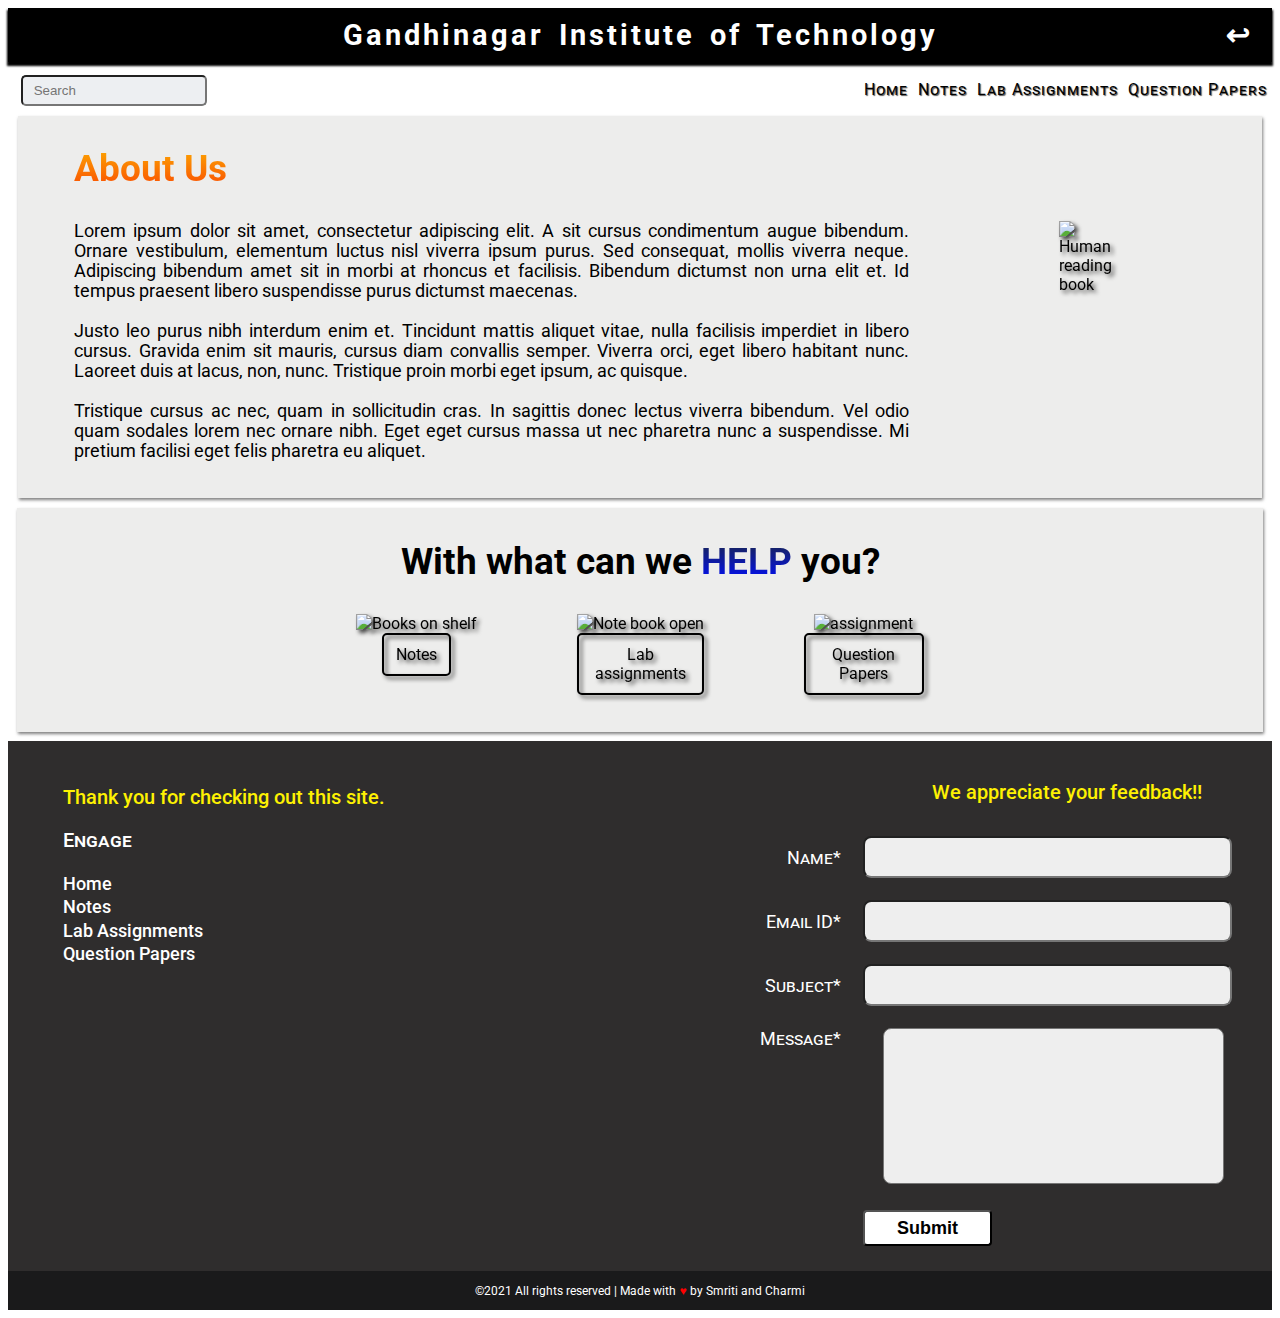
==== index.html @ 0321ff09 "Merge branch 'smriti' of https://github.com/smriti1313/Git-forum into smriti" ====
<!DOCTYPE html>
<html lang="en">
<head>
    <meta charset="UTF-8">
    <meta http-equiv="X-UA-Compatible" content="IE=edge">
    <meta name="viewport" content="width=device-width, initial-scale=1.0">
    <!-- Linked css file,font and font-awesome icon-->
    <link rel="preconnect" href="https://fonts.googleapis.com">
    <link rel="preconnect" href="https://fonts.gstatic.com" crossorigin>
    <link href="https://fonts.googleapis.com/css2?family=Roboto:wght@300;400;500;700&display=swap" rel="stylesheet"> 

    <!-- Style sheet here -->
    <link rel="stylesheet" type="text/css" href="style sheets\landingPage.css">

    <!-- Site name. Favicon needs to be added -->
    <title>GIT forum</title>
</head>

<!----------------------------------------------------------------------------->
<!-- Body of the page -->

<body>
    <!-- Header of the page include GIT -->
    <header id="header">
            <span id="header-git">
                Gandhinagar Institute of Technology
            </span>
            <span id="arrow">
                &#8617
            </span>
    </header>

    <!-- Header of the page include GIT -->
    <!-- <div class="header">
        <div class="GIT-name">
            Gandhinagar Institute of Technology           
        </div>
        <div class="arrow"> &#8617; </div> 
    </div> -->

    <!-- Search box on bottom left of header -->
    <div id="search-box">
        <input type="text" id="search-box-input" placeholder="Search">
    </div>

    <span class="menu">
        <a href="#home" class="navbar">Home</a>
        <a href="#notes" class="navbar">Notes</a>
        <a href="#lab" class="navbar">Lab Assignments</a>
        <a href="#papers" class="navbar">Question Papers</a>  
    </span>
    <!----------------------------------------------------------------------------->
    <!-- Slideshow container for image display -->
    <!-- <div class="slideshow-container">

         Full-width images with number and caption text 
        <div class="mySlides fade">
        <div class="numbertext">1 / 3</div>
        <img src="images\img1.jpg" style="width:100%">
        <div class="text">Caption Text</div> 
        </div>
    
        <div class="mySlides fade">
        <div class="numbertext">2 / 3</div>
        <img src="images\img2.jpg" style="width:100%">
         <div class="text">Caption Two</div> 
        </div>
    
        <div class="mySlides fade">
        <div class="numbertext">3 / 3</div>
        <img src="images\img3.jpg" style="width:100%">
         <div class="text">Caption Three</div> 
        </div>
    
         Next and previous buttons -->
        <!-- <a class="prev" onclick="plusSlides(-1)">&#10094;</a>
        <a class="next" onclick="plusSlides(1)">&#10095;</a>
    </div>
    <br> -->
    
    <!-- The dots/circles -->
    <!-- <div style="text-align:center">
        <span class="dot" onclick="currentSlide(1)"></span>
        <span class="dot" onclick="currentSlide(2)"></span>
        <span class="dot" onclick="currentSlide(3)"></span>
    </div>  --> 
    
    <!-- Script for image animation -->
    <!-- <script>
        var slideIndex = 1;
        showSlides(slideIndex);

        // Next/previous controls
        function plusSlides(n) {
        showSlides(slideIndex += n);
        }

        // Thumbnail image controls
        function currentSlide(n) {
        showSlides(slideIndex = n);
        }

        function showSlides(n) {
        var i;
        var slides = document.getElementsByClassName("mySlides");
        var dots = document.getElementsByClassName("dot");
        if (n > slides.length) {slideIndex = 1}
        if (n < 1) {slideIndex = slides.length}
        for (i = 0; i < slides.length; i++) {
            slides[i].style.display = "none";
        }
        for (i = 0; i < dots.length; i++) {
            dots[i].className = dots[i].className.replace(" active", "");
        }
        slides[slideIndex-1].style.display = "block";
        dots[slideIndex-1].className += " active";
        } 
    </script> -->
    <!----------------------------------------------------------------------------->

    <!-- About us Section -->
    <div id="about-us">
        <div id="about-us-header">
            About Us
        </div>

        <div class="flex">
            <div id="about-us-content">
                Lorem ipsum dolor sit amet, consectetur adipiscing elit. A sit cursus condimentum augue bibendum. Ornare vestibulum, elementum luctus nisl viverra ipsum purus. Sed consequat, mollis viverra neque. Adipiscing bibendum amet sit in morbi at rhoncus et facilisis. Bibendum dictumst non urna elit et. Id tempus praesent libero suspendisse purus dictumst maecenas. <br><br>
                
                Justo leo purus nibh interdum enim et. Tincidunt mattis aliquet vitae, nulla facilisis imperdiet in libero cursus. Gravida enim sit mauris, cursus diam convallis semper. Viverra orci, eget libero habitant nunc. Laoreet duis at lacus, non, nunc. Tristique proin morbi eget ipsum, ac quisque. <br><br>
                
                Tristique cursus ac nec, quam in sollicitudin cras. In sagittis donec lectus viverra bibendum. Vel odio quam sodales lorem nec ornare nibh. Eget eget cursus massa ut nec pharetra nunc a suspendisse. Mi pretium facilisi eget felis pharetra eu aliquet.
            
            </div>
            
            <div class='img-class'>
                <img id="about-us-img" src="svg\man on books.svg" alt="Human reading book">
            </div>
        </div>
    </div>

    <!-- HELP SECTION -->
    <div id="help">
        <div id="help-header">
            With what can we <span id="help-help-text">HELP</span> you?
        </div>

        <div id="help-content-images" class="img-class">
            <div class="card">
                <img src="svg\books.svg" alt="Books on shelf" class="help-img"><br>
                <a class="btn btn-outline " href="#" role="button" >Notes</a>
            </div>
           
            <div class="card">
                <img src="svg\assign.svg" alt="Note book open" class="help-img"><br>
                <a class="btn btn-outline " href="#" role="button">Lab assignments</a>
            </div>
           
            <div class="card">
                <img src="svg\assignment.svg" alt="assignment" class="help-img"><br>
                <a class="btn btn-outline" href="#" role="button">Question Papers</a>
            </div>
        </div>    
    </div>
  
    <!-- Footer for all page -->
    <footer id="footer">
        <section id="footer-container">
            <div id="links">
              
              <!-- Thank you section on left -->
                <p id="thankyou">Thank you for checking out this site.</p>

                <!-- Engaging links under thank you section. -->
                <p id="engage">Engage</p><br>
                <a href="#">Home</a><br>
                <a href="#">Notes</a><br>
                <a href="#">Lab Assignments</a><br>
                <a href="#">Question Papers</a>
            </div>

            <div id="form">
                <!-- Feddback section on right. -->
                <p>We appreciate your feedback!!</p>

                <form>
                    <table id="feedback-table">

                        <tr>
                            <td> <label for="name">Name*</label></td>
                            <td><input type="text" id="name" size=42></td>
                        </tr>

                        <tr>
                            <td><label for="email">Email ID*</label></td>
                            <td><input type="email" id="email" size=42></td>
                        </tr>

                        <tr>
                            <td><label for="sub">Subject*</label></td>
                            <td><input type="text" id="sub" size=42></td>
                        </tr>

                        <tr>
                            <td style="vertical-align: top"><label for="sug">Message*</label></td>
                            <td><textarea id="sug" cols="40" rows="10"></textarea></td>
                        </tr>

                        <tr>
                            <td></td>
                            <td style="text-align: left"><button type="submit">Submit</button></td>
                        </tr>

                    </table>
                </form>
            </div>
        </section>

        <!-- Last main footer. Please do not make any changes in this section and its css. -->
        <div>
            <p id="copyright"> ©2021 All rights reserved | Made with <span id="heart">&#x2665;</span> by Smriti and
              Charmi </p>
        </div>

    </footer>
    
</body>
</html>
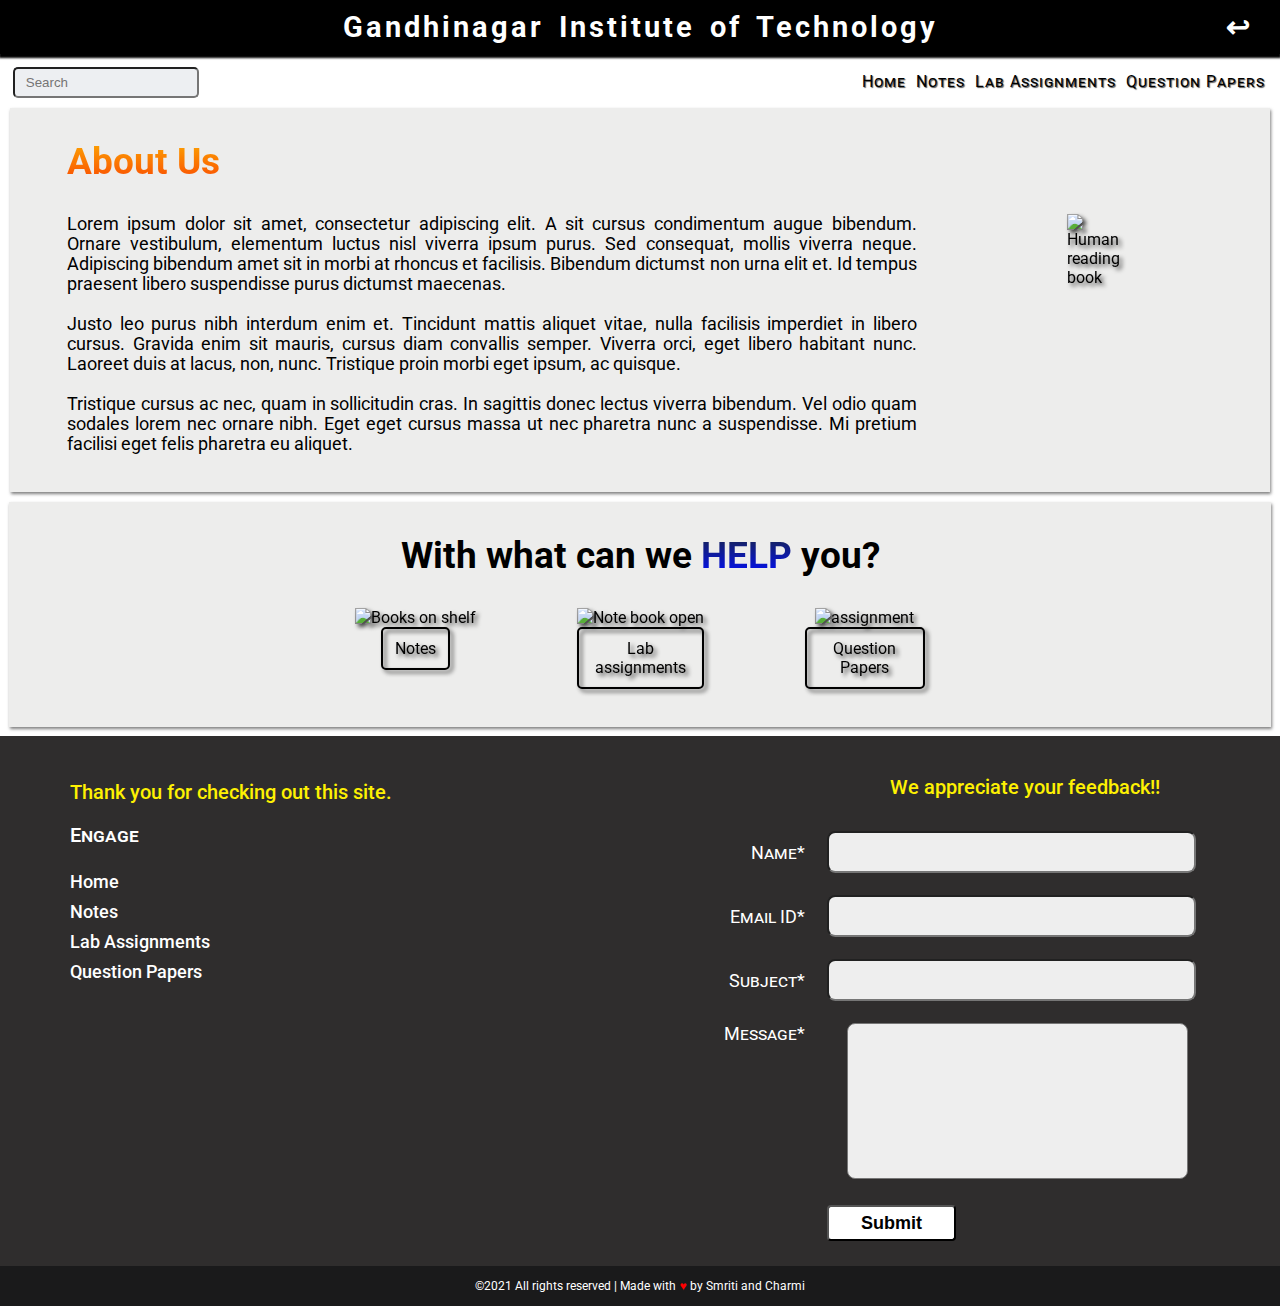
==== commit 64934c9e: "about us done and index.css done" ====
--- a/index.html
+++ b/index.html
@@ -10,7 +10,7 @@
     <link href="https://fonts.googleapis.com/css2?family=Roboto:wght@300;400;500;700&display=swap" rel="stylesheet"> 
 
     <!-- Style sheet here -->
-    <link rel="stylesheet" type="text/css" href="style sheets\landingPage.css">
+    <link rel="stylesheet" type="text/css" href="style sheets\index.css">
 
     <!-- Site name. Favicon needs to be added -->
     <title>GIT forum</title>
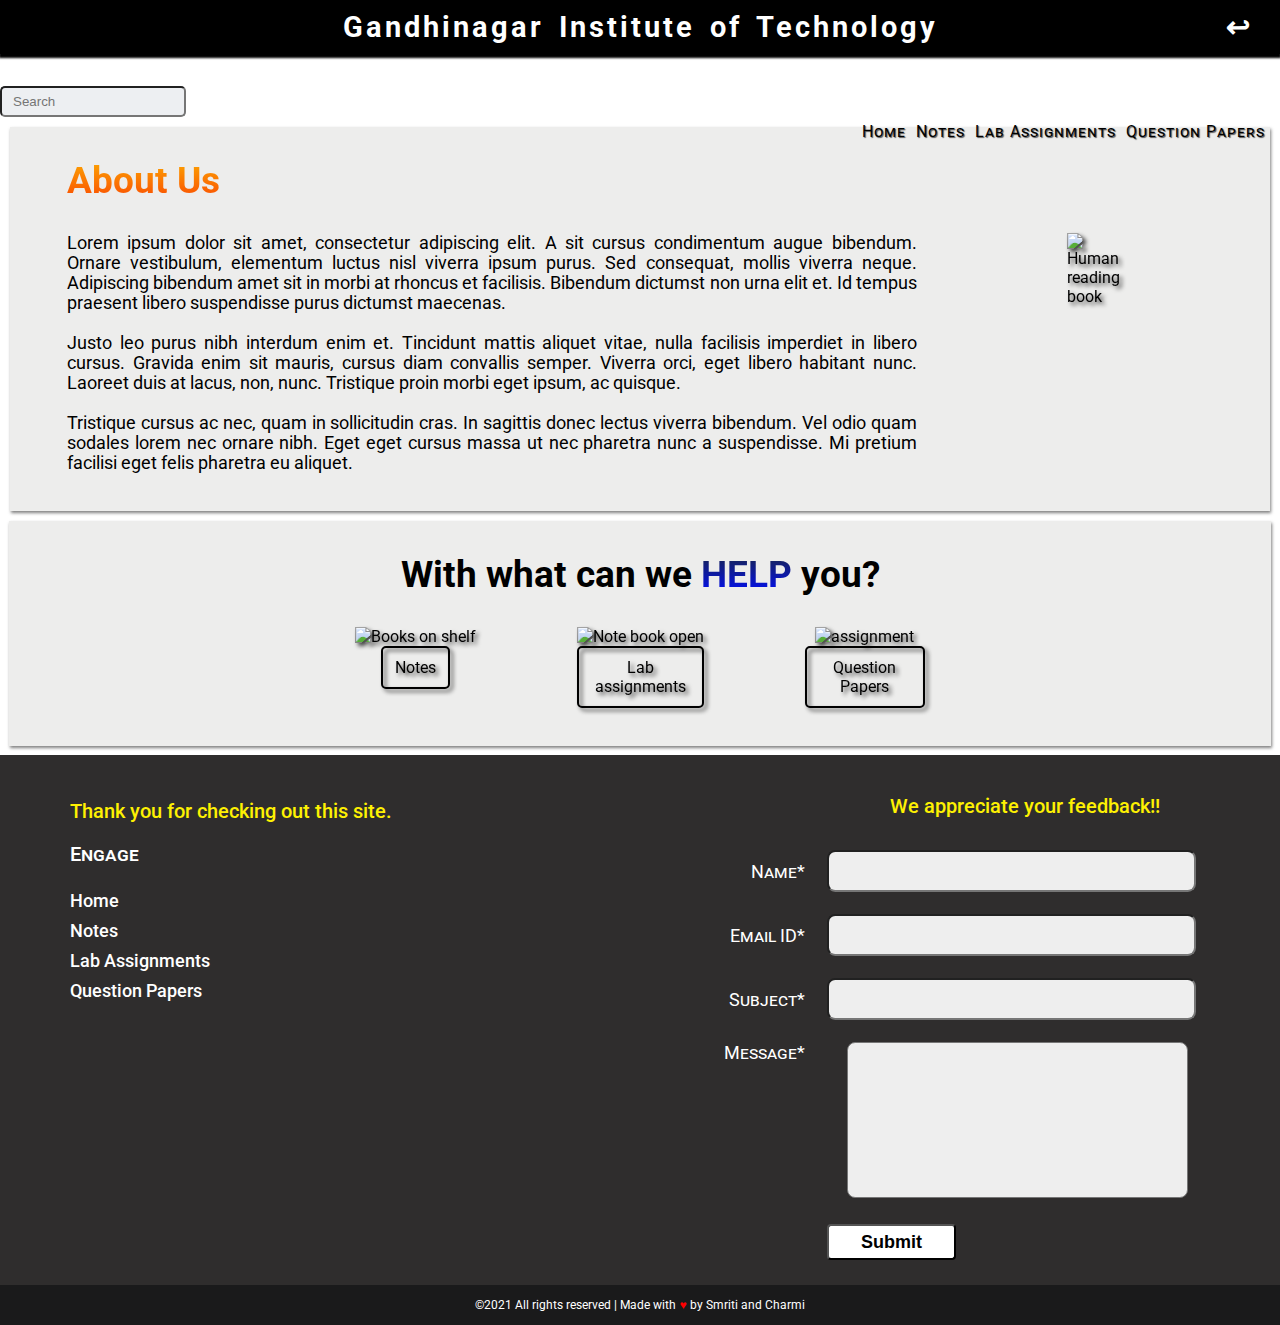
==== commit b6f86acd: "header and footer added in notes" ====
--- a/index.html
+++ b/index.html
@@ -30,14 +30,6 @@
             </span>
     </header>
 
-    <!-- Header of the page include GIT -->
-    <!-- <div class="header">
-        <div class="GIT-name">
-            Gandhinagar Institute of Technology           
-        </div>
-        <div class="arrow"> &#8617; </div> 
-    </div> -->
-
     <!-- Search box on bottom left of header -->
     <div id="search-box">
         <input type="text" id="search-box-input" placeholder="Search">
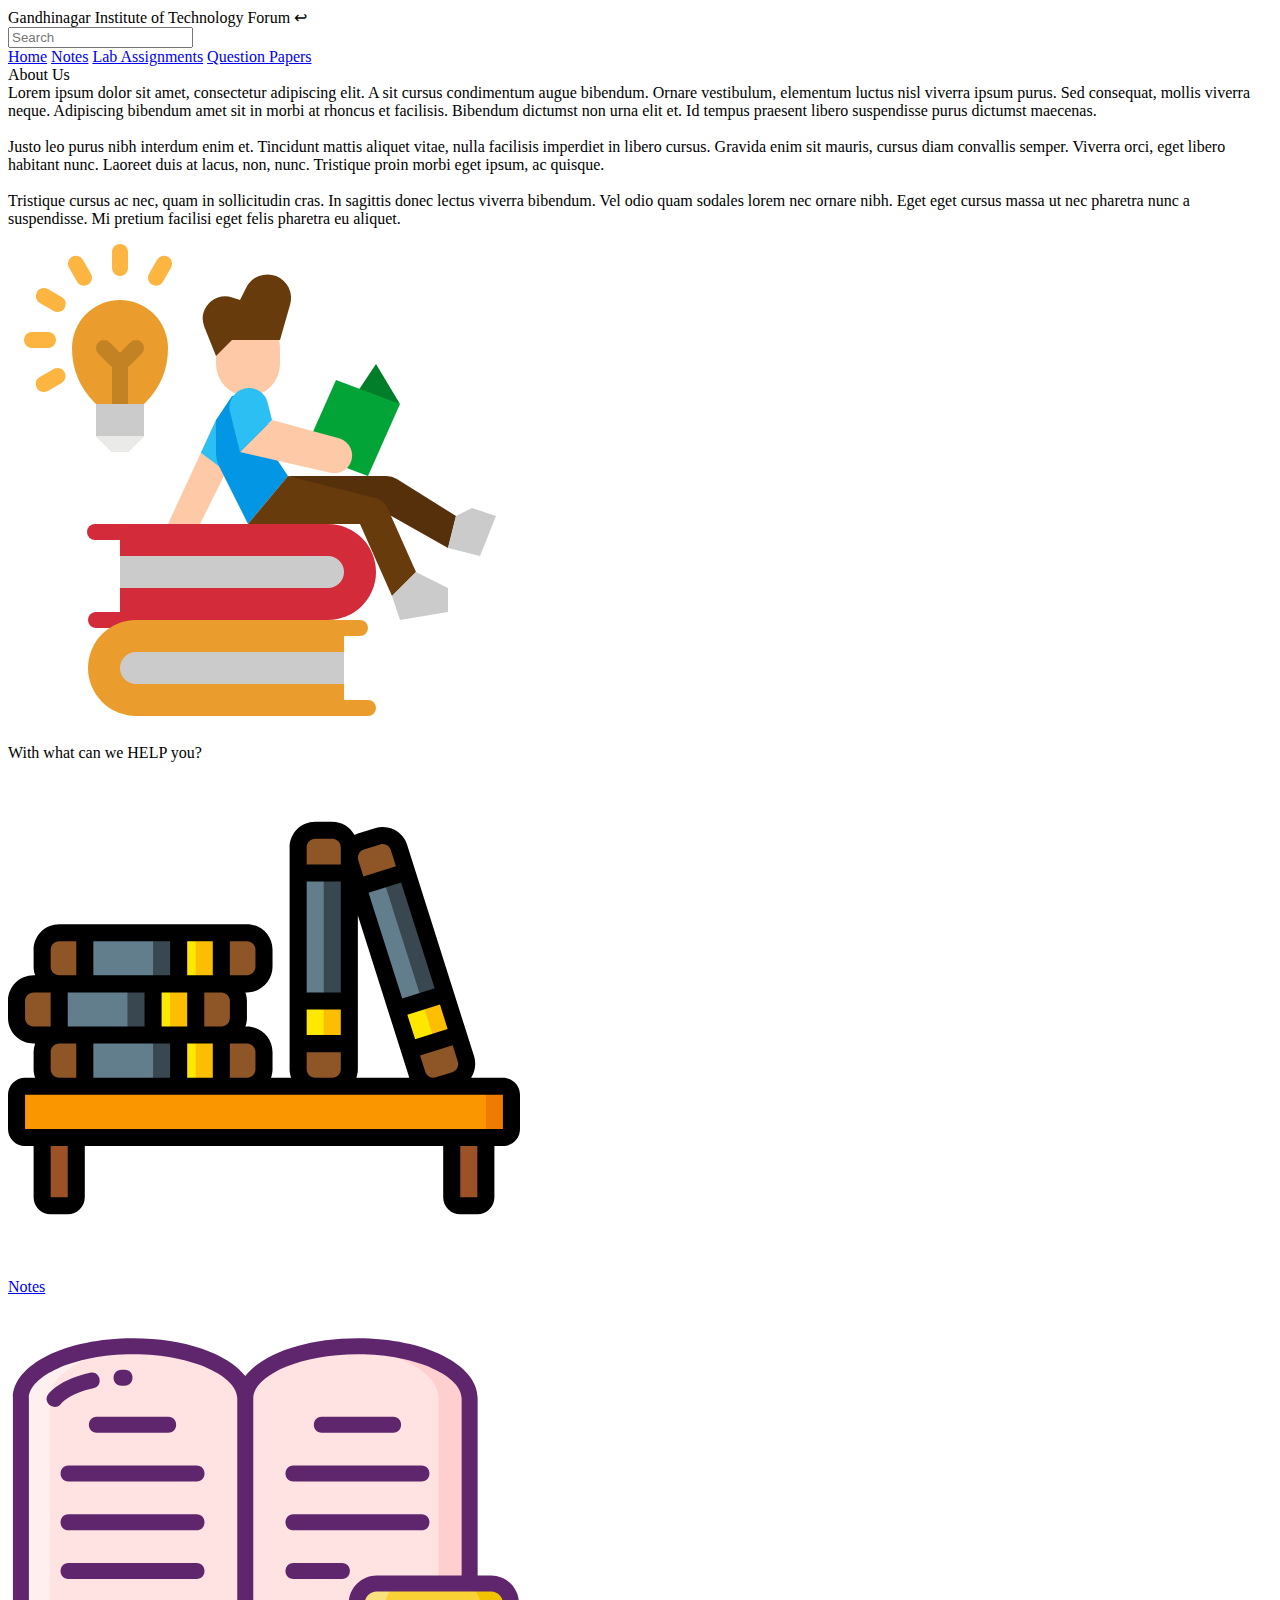
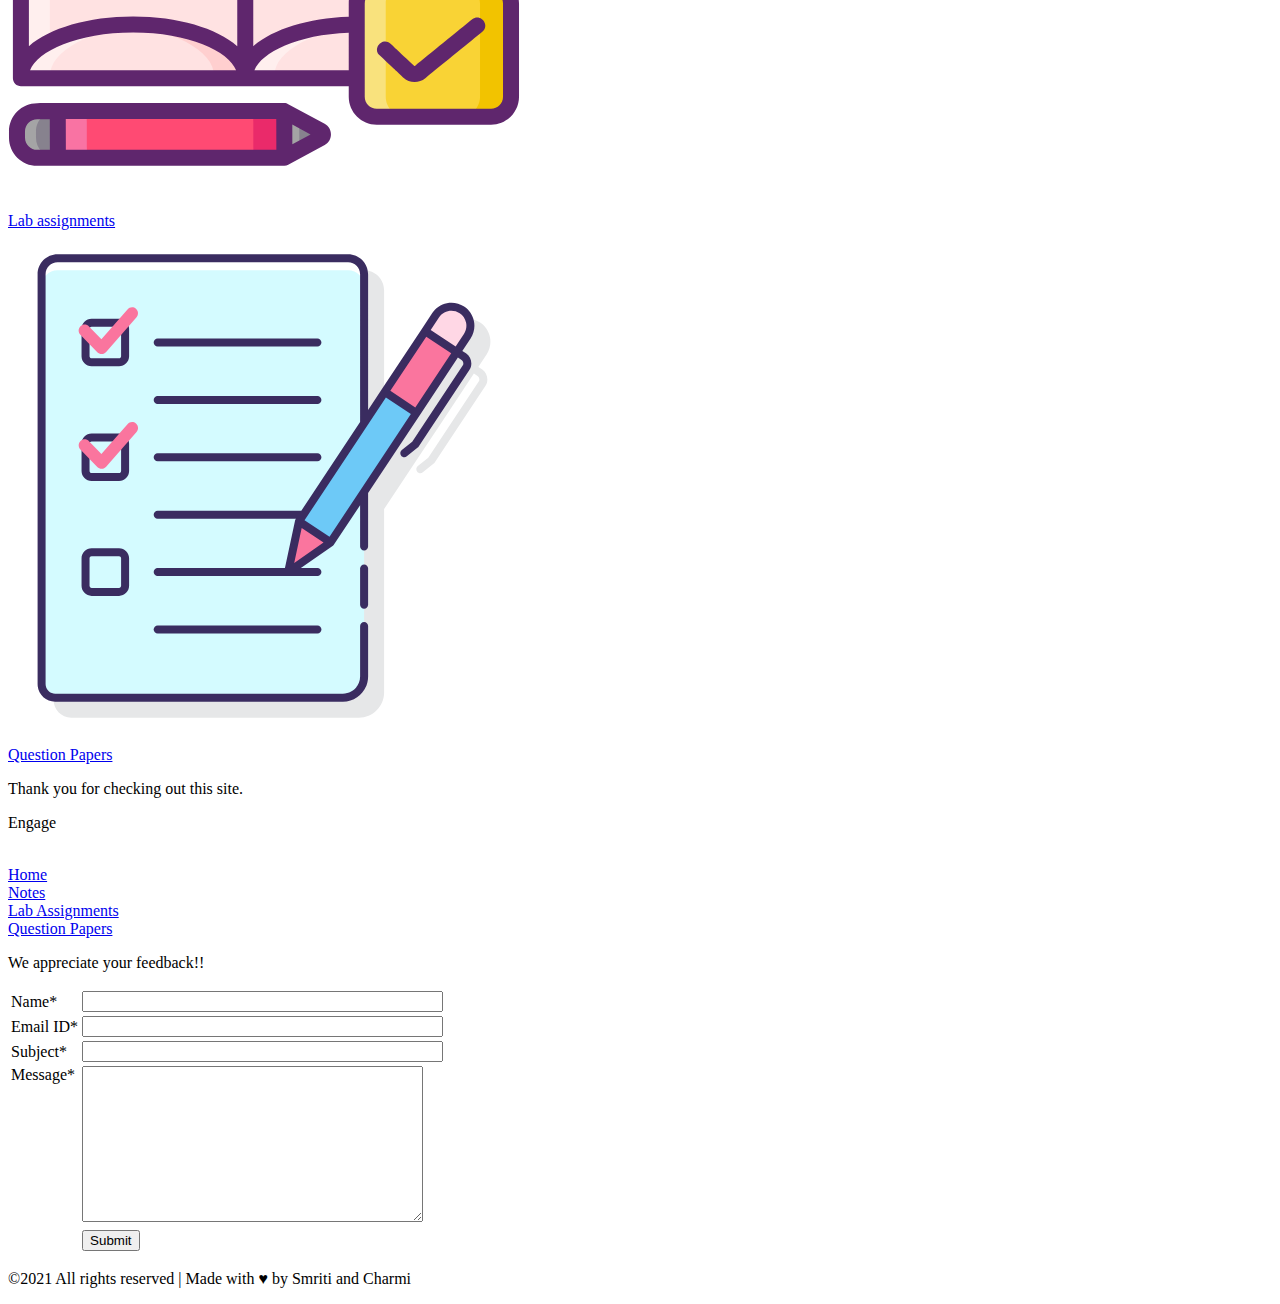
==== commit 91a38753: ""forum" word added" ====
--- a/index.html
+++ b/index.html
@@ -23,7 +23,7 @@
     <!-- Header of the page include GIT -->
     <header id="header">
             <span id="header-git">
-                Gandhinagar Institute of Technology
+                Gandhinagar Institute of Technology Forum
             </span>
             <span id="arrow">
                 &#8617
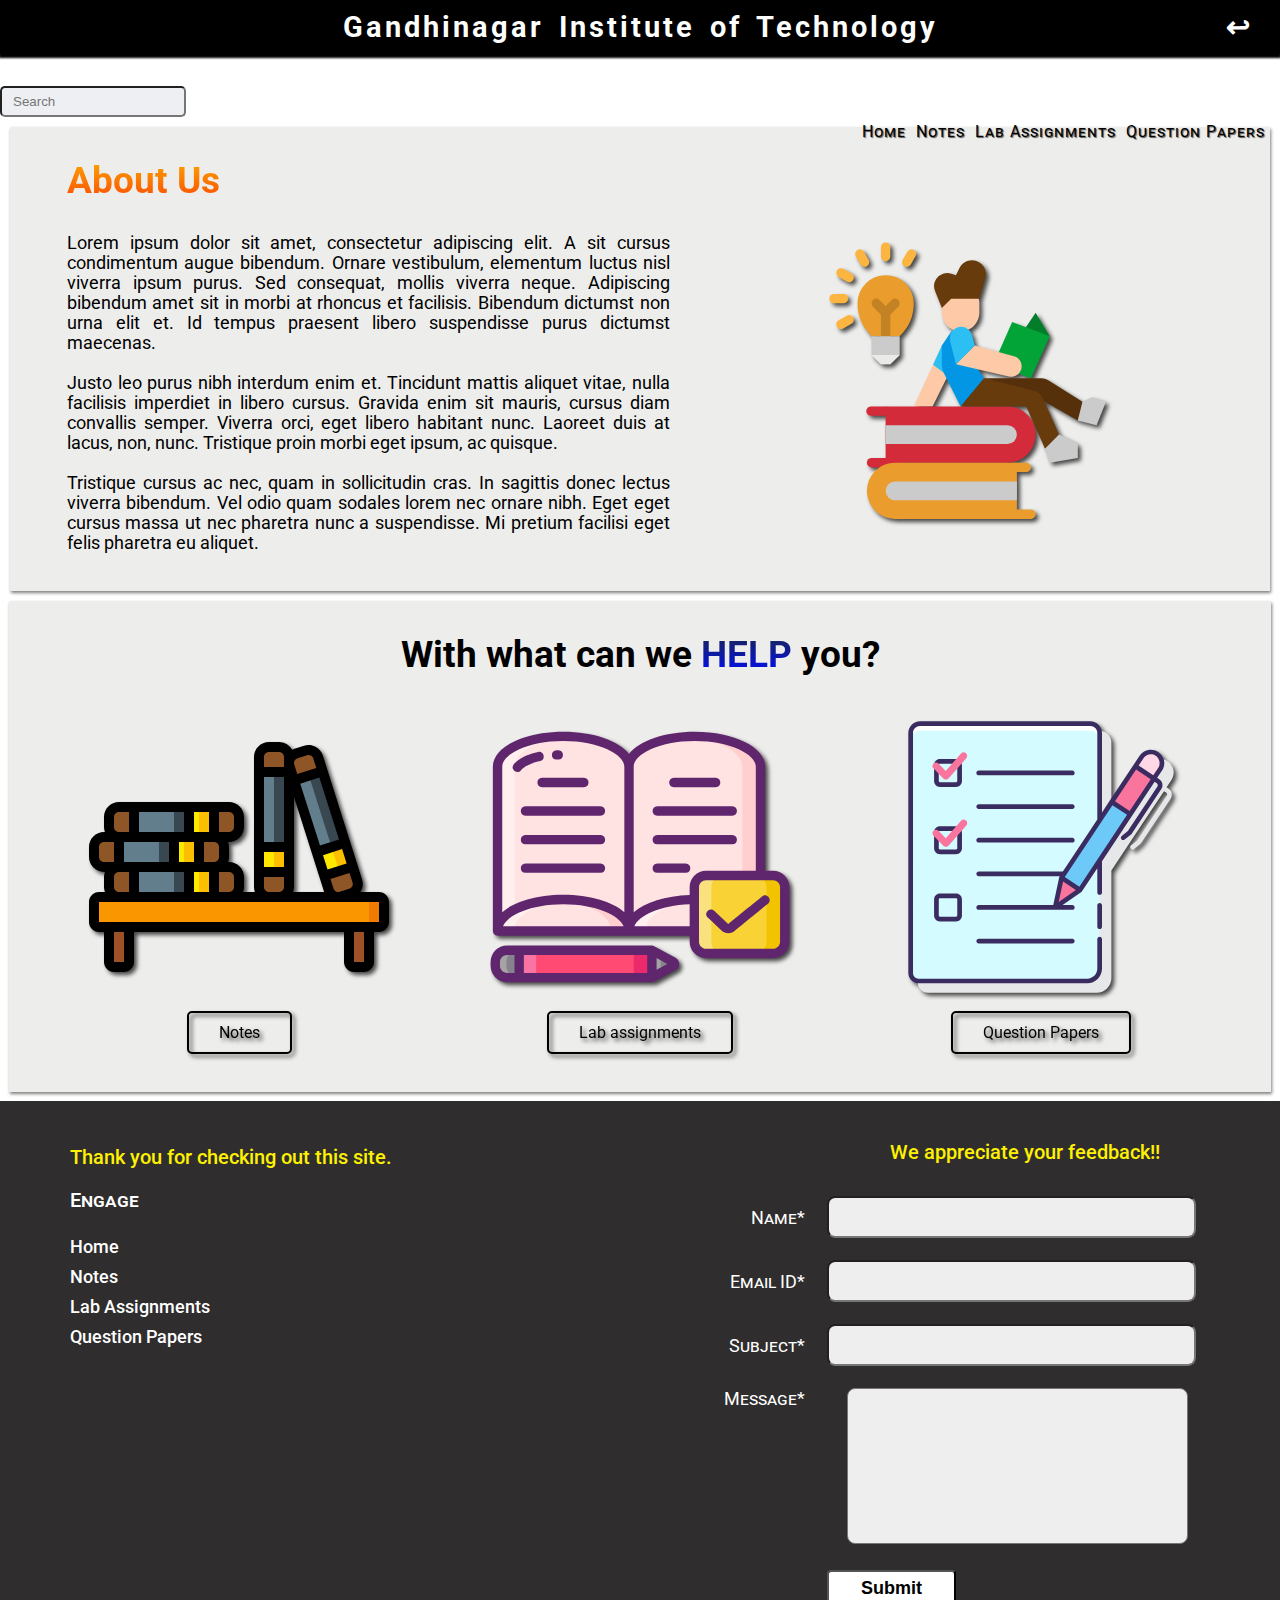
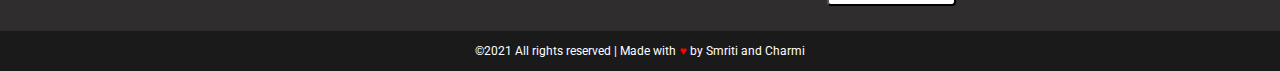
==== commit ab5b7c70: "Update index.html" ====
--- a/index.html
+++ b/index.html
@@ -10,7 +10,7 @@
     <link href="https://fonts.googleapis.com/css2?family=Roboto:wght@300;400;500;700&display=swap" rel="stylesheet"> 
 
     <!-- Style sheet here -->
-    <link rel="stylesheet" type="text/css" href="style sheets\index.css">
+    <link rel="stylesheet" type="text/css" href="style_sheets\index.css">
 
     <!-- Site name. Favicon needs to be added -->
     <title>GIT forum</title>
@@ -23,7 +23,7 @@
     <!-- Header of the page include GIT -->
     <header id="header">
             <span id="header-git">
-                Gandhinagar Institute of Technology Forum
+                Gandhinagar Institute of Technology
             </span>
             <span id="arrow">
                 &#8617
@@ -218,4 +218,4 @@
     </footer>
     
 </body>
-</html>+</html>
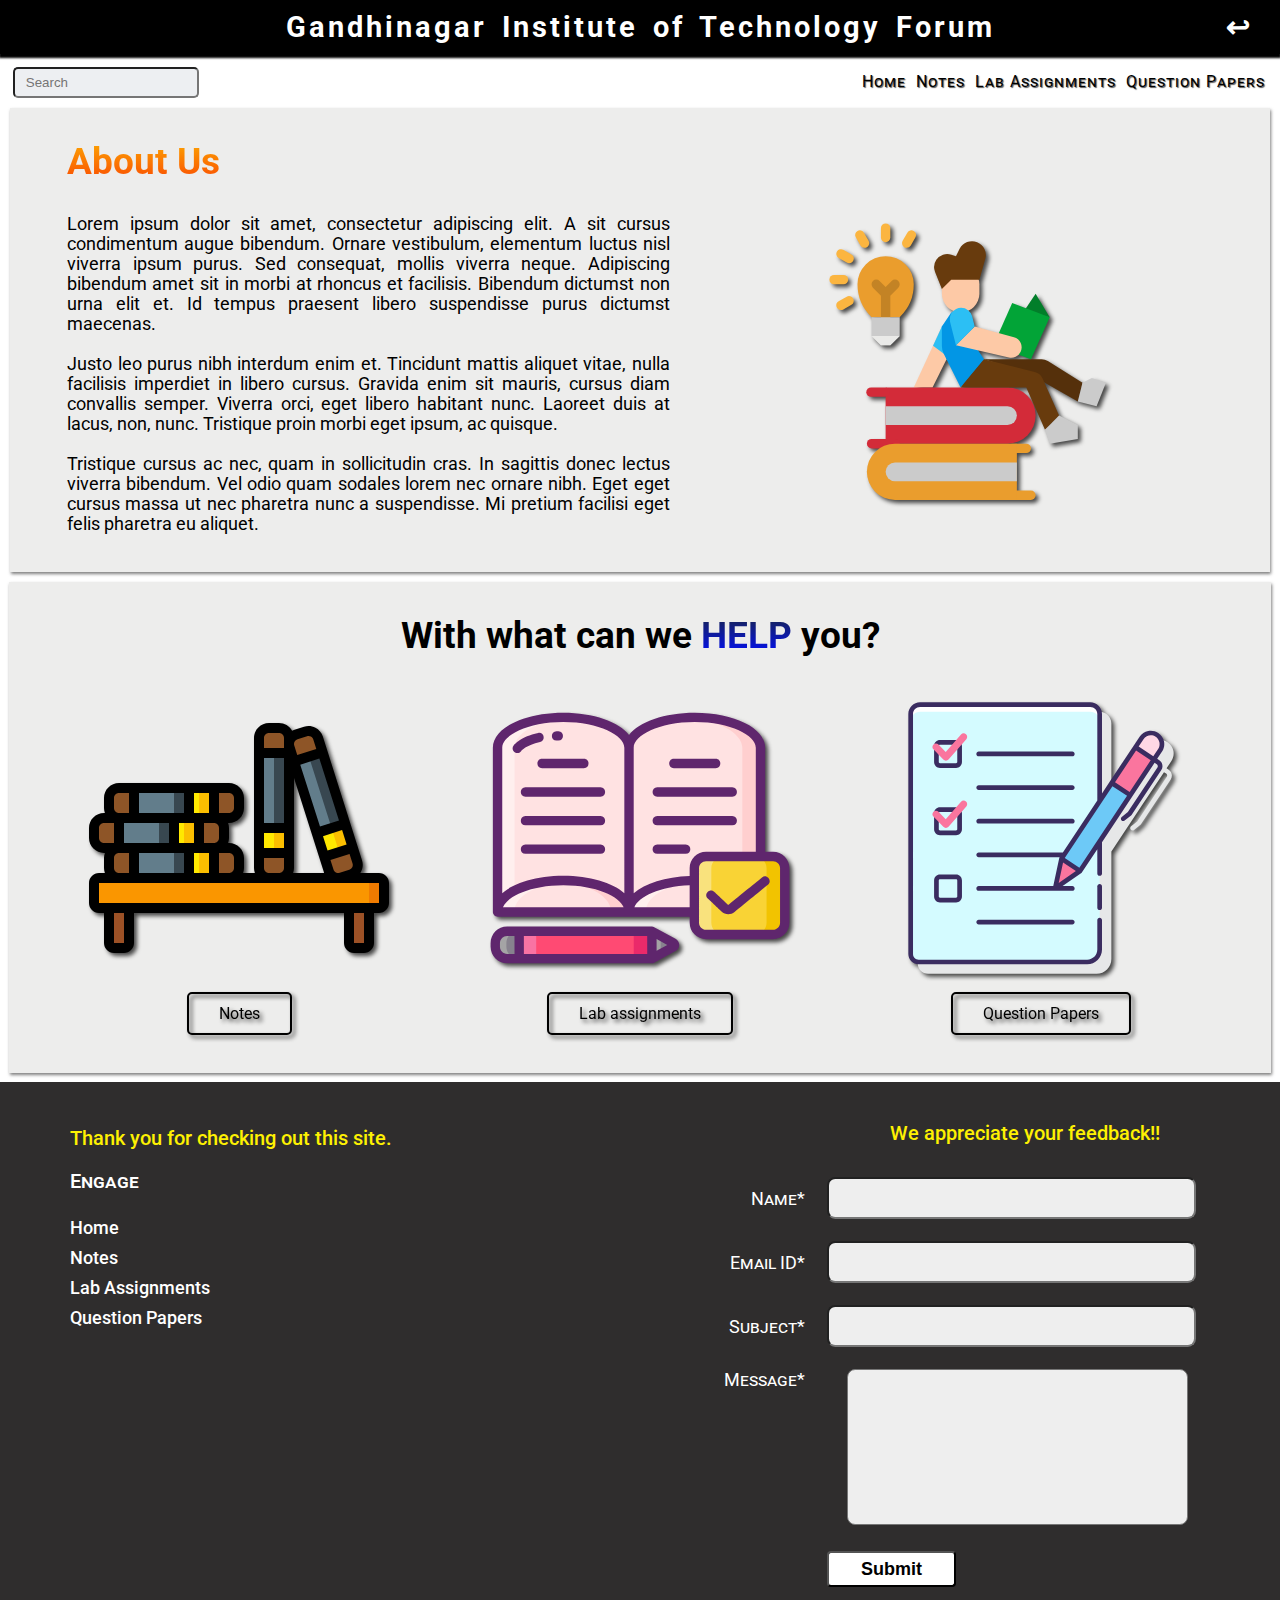
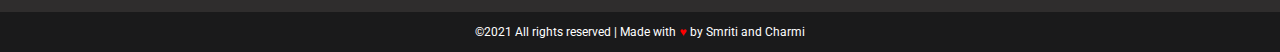
==== commit e0c243fc: "Smriti (#19)" ====
--- a/index.html
+++ b/index.html
@@ -23,7 +23,7 @@
     <!-- Header of the page include GIT -->
     <header id="header">
             <span id="header-git">
-                Gandhinagar Institute of Technology
+                Gandhinagar Institute of Technology Forum
             </span>
             <span id="arrow">
                 &#8617
@@ -36,11 +36,13 @@
     </div>
 
     <span class="menu">
-        <a href="#home" class="navbar">Home</a>
-        <a href="#notes" class="navbar">Notes</a>
+        <a href="index.html" class="navbar">Home</a>
+        <a href="notes.html" class="navbar">Notes</a>
         <a href="#lab" class="navbar">Lab Assignments</a>
         <a href="#papers" class="navbar">Question Papers</a>  
     </span>
+
+   
     <!----------------------------------------------------------------------------->
     <!-- Slideshow container for image display -->
     <!-- <div class="slideshow-container">
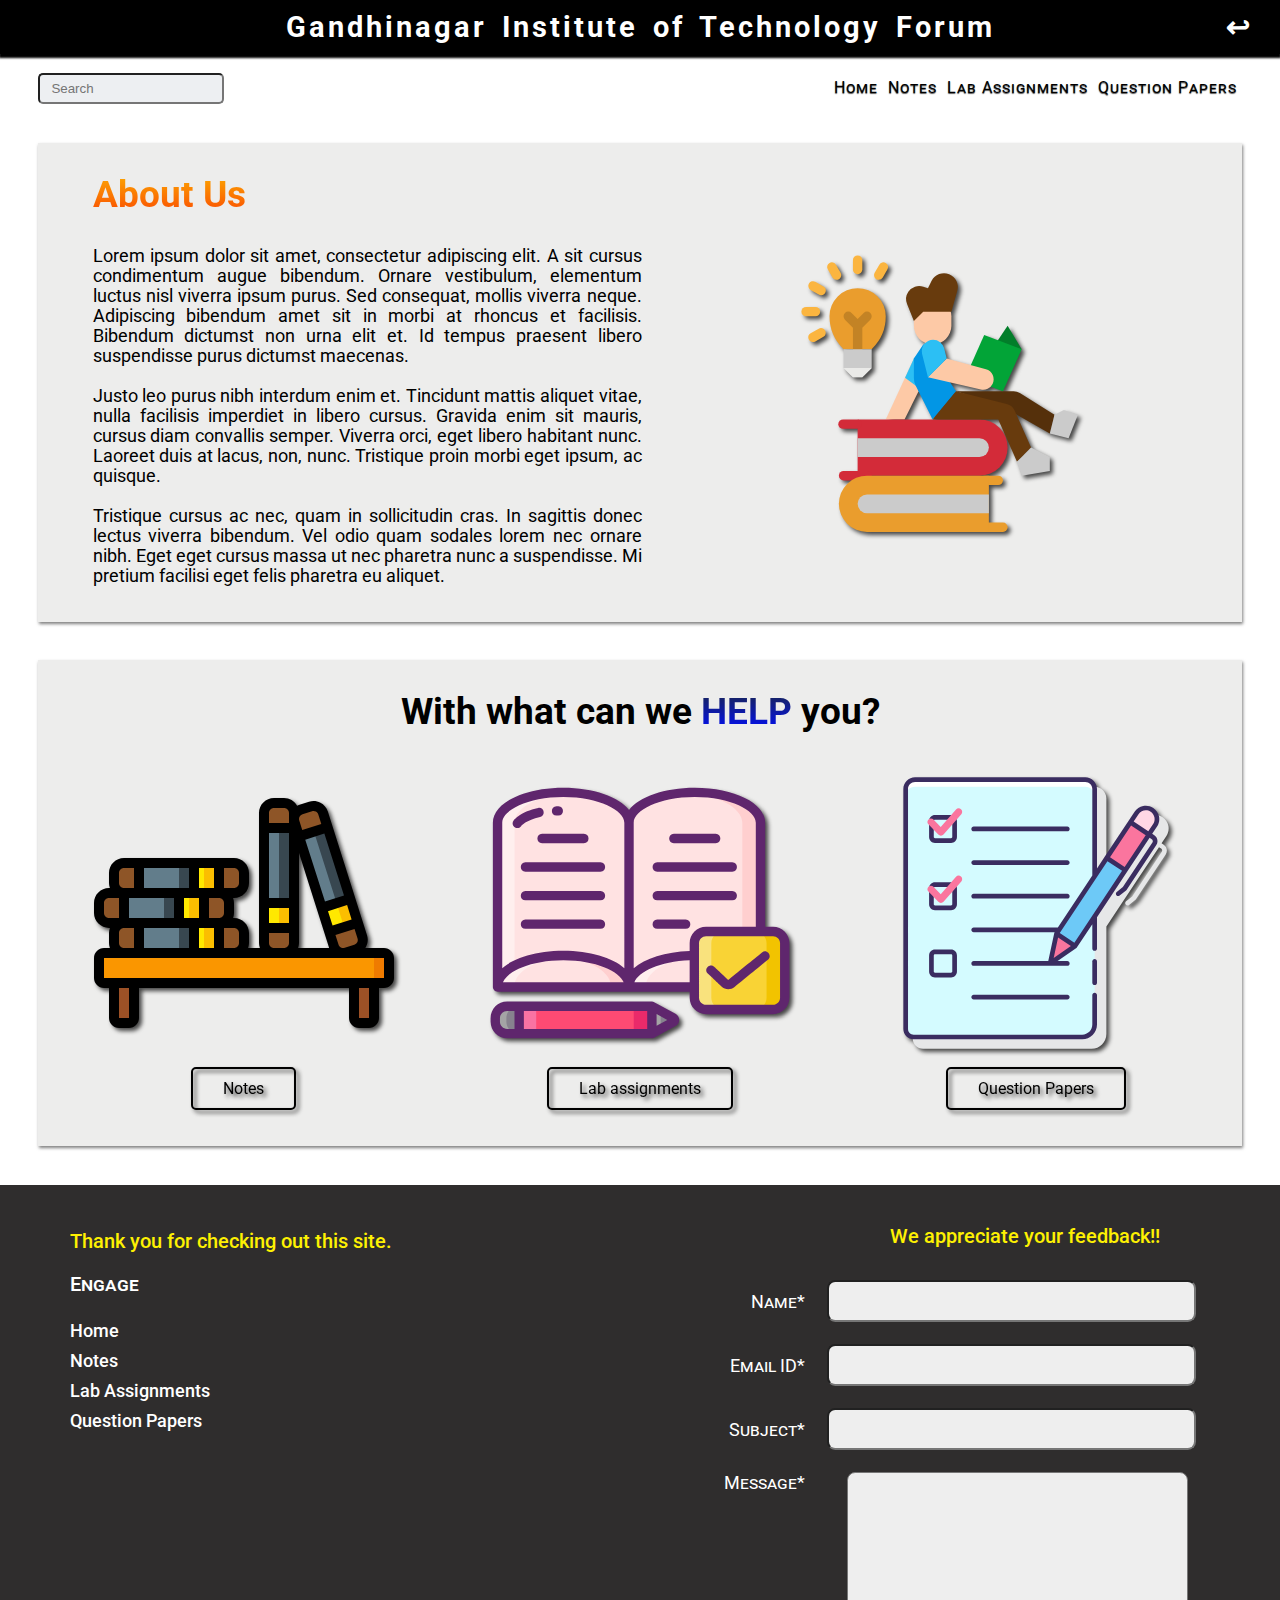
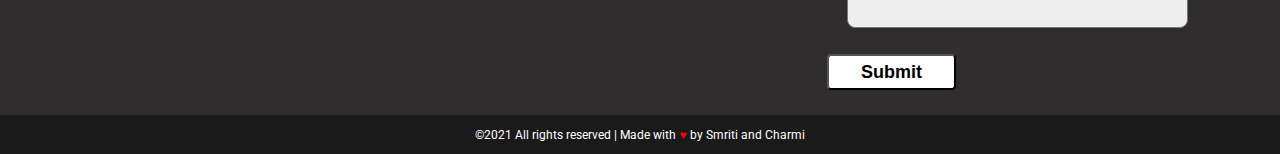
==== commit baa1a030: "manual updation" ====
--- a/index.html
+++ b/index.html
@@ -219,5 +219,6 @@
 
     </footer>
     
+    
 </body>
 </html>
